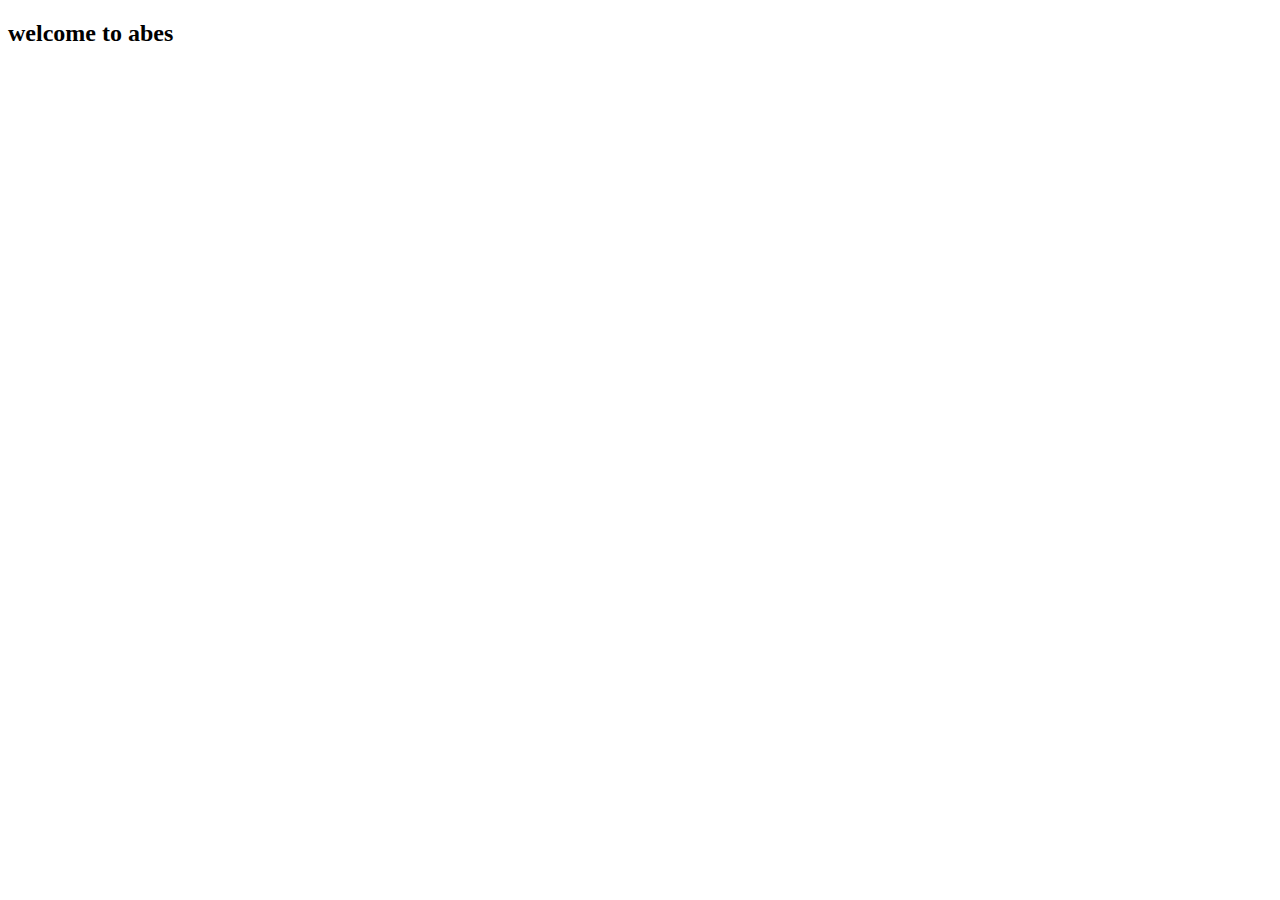
==== index.html @ 9dc6def1 "Added index.html file" ====
<!DOCTYPE html>
<html lang="en">
<head>
    <meta charset="UTF-8">
    <meta name="viewport" content="width=device-width, initial-scale=1.0">
    <title>Document</title>
</head>
<body>
    <h2>welcome to abes</h2>
    </h2>
</body>
</html>
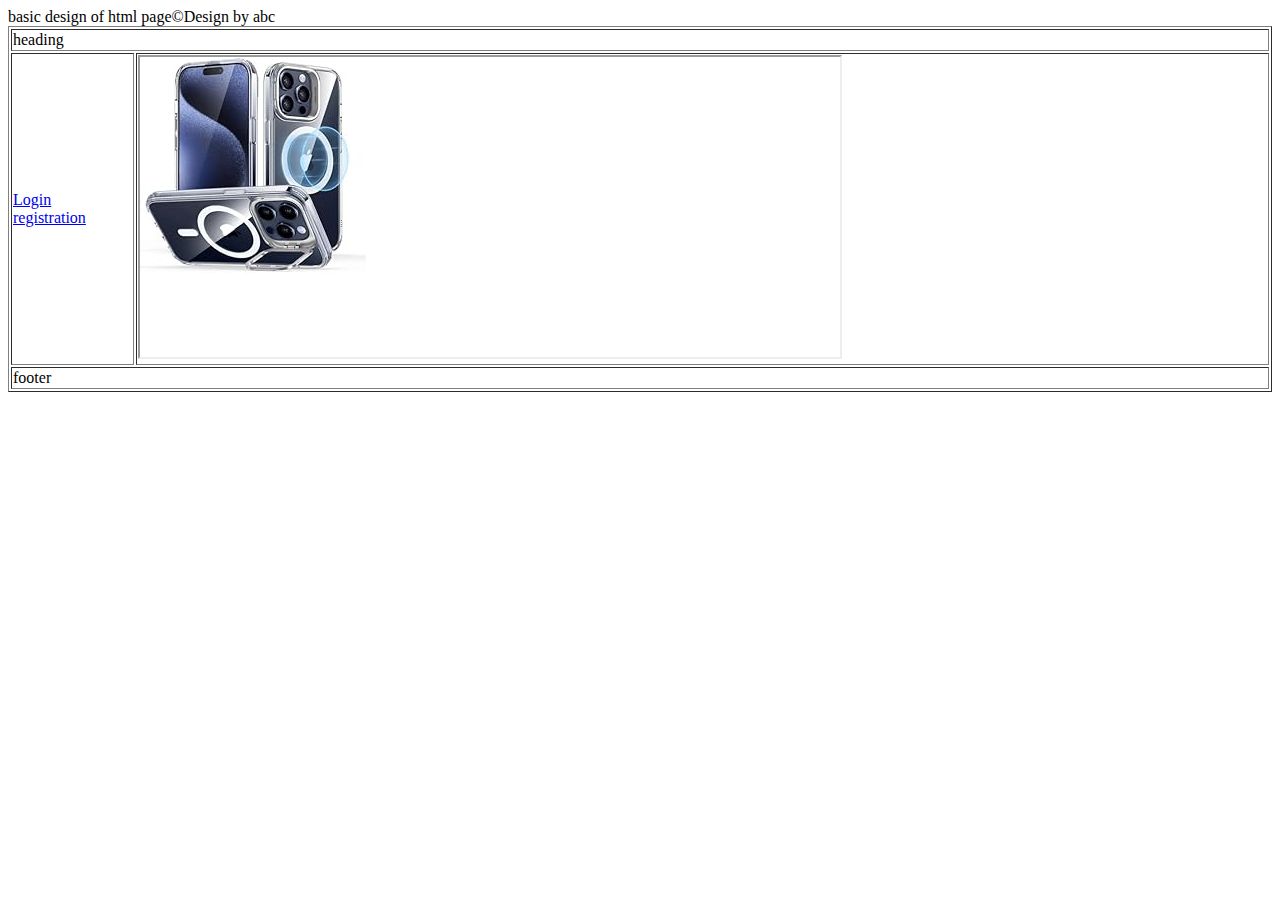
==== commit fe788f7f: "html work done" ====
--- a/index.html
+++ b/index.html
@@ -2,11 +2,25 @@
 <html lang="en">
 <head>
     <meta charset="UTF-8">
-    <meta name="viewport" content="width=device-width, initial-scale=1.0">
+    <name="viewport" content="width=device-width, initial-scale=1.0">
     <title>Document</title>
 </head>
 <body>
-    <h2>welcome to abes</h2>
-    </h2>
+    <table border="1" width="100%">
+        <thead>basic design of html page</thead>
+        <tbody>
+            <tr><td colspan="2">heading</td></tr>
+            <tr><td>
+                <a href="login.html">Login</a>
+                <br>
+                <a href="registration.html">registration</a>
+            </td>
+            <td>
+                <iframe name="my frame" height="300" width="700" src="./images/iphones.jpg"></iframe>
+            </td></tr>
+            <tr><td colspan="2">footer</td></tr>
+        </tbody>
+        <tfoot>&copy;Design by abc</tfoot>
+    </table>
 </body>
 </html>